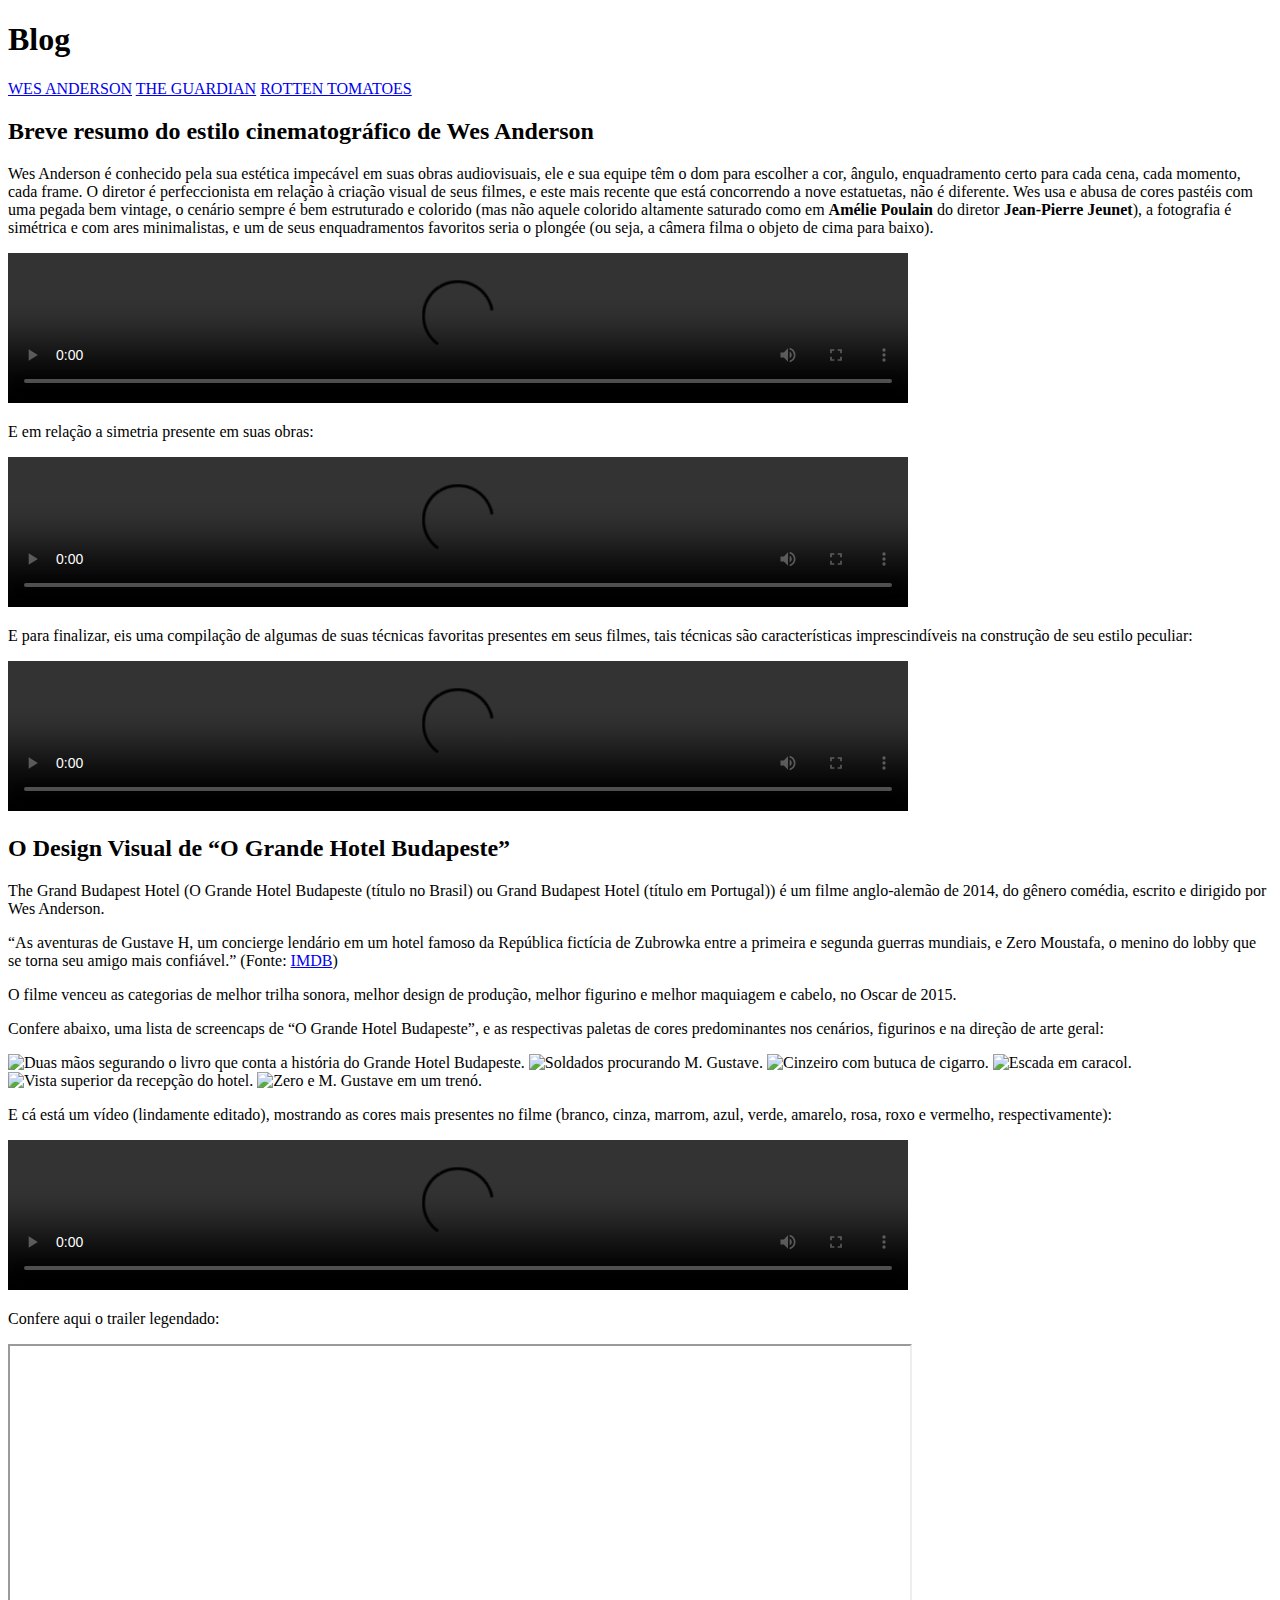
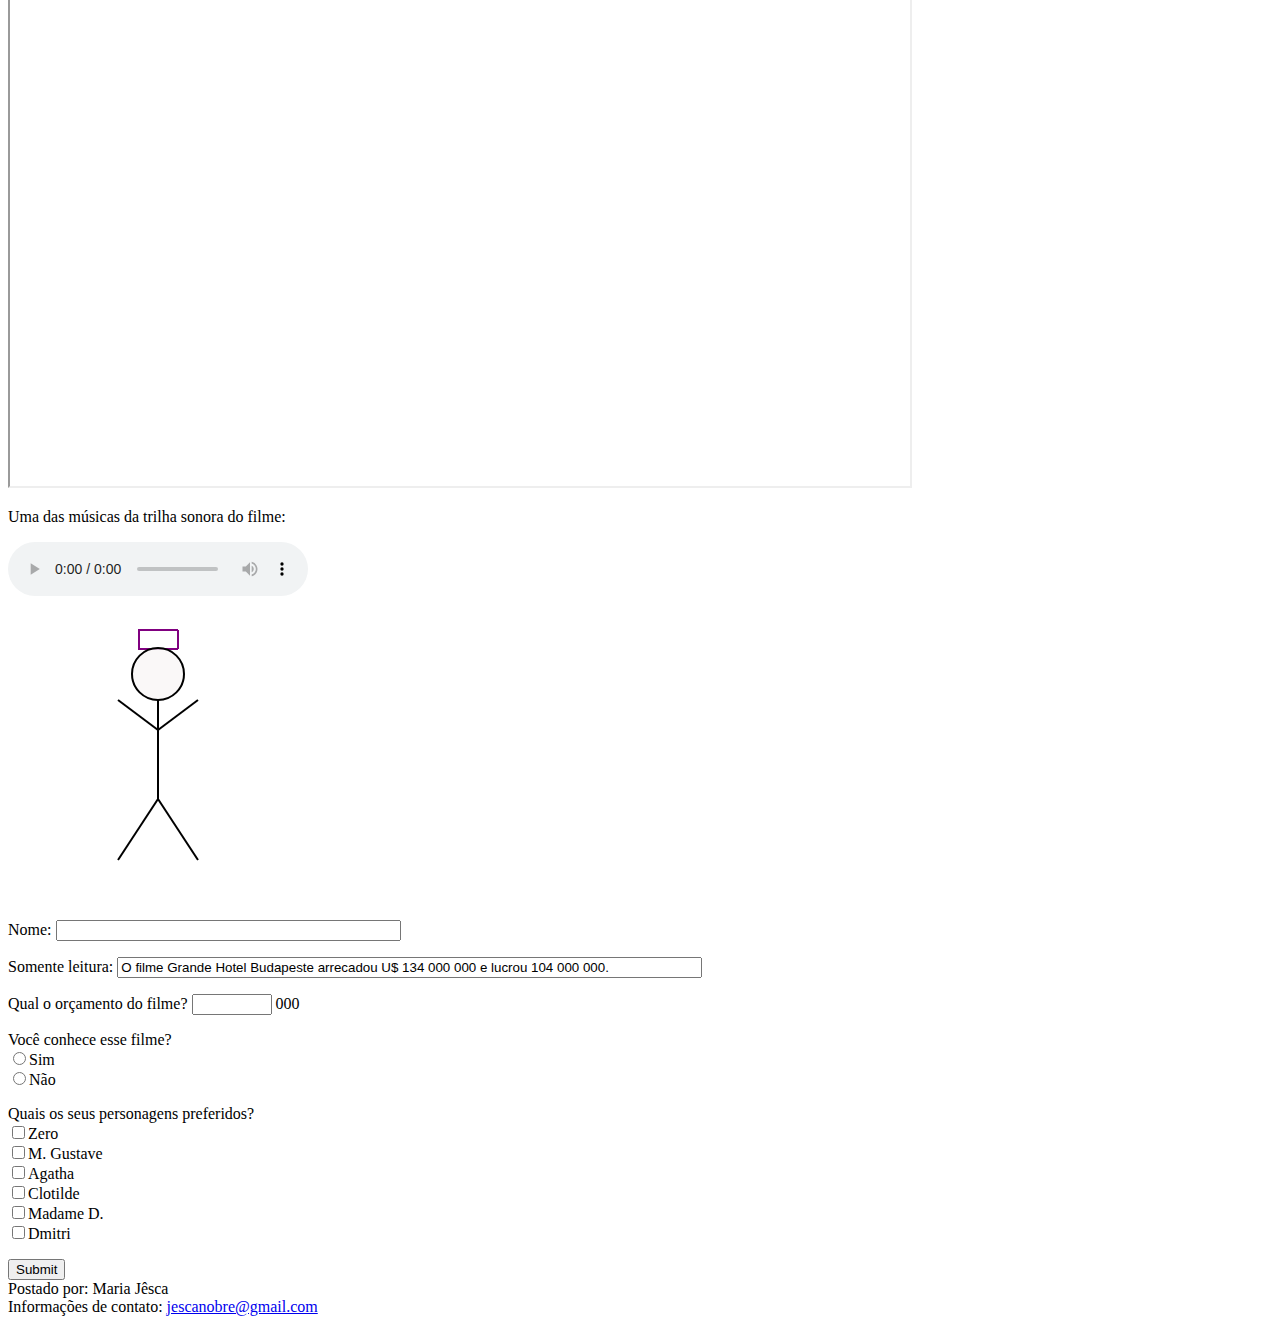
==== Atividade02/index.html @ 4b310537 "..." ====
<!DOCTYPE html>
    <html lang="en">
    <head>
        <meta charset="UTF-8">
        <title>Blog</title>
        <link href="css/style.css" rel="stylesheet">
        <link href="img/icone.ico" rel="shortcut icon" type="image/x-icon"/>
    
    </head>
    <body>
        <header>
            <div class="cabecalho">
                <!--<img src="img/logo.png" alt="Logo Blog">--> 
                <h1>Blog</h1> 
            </div>
            <nav>
                <div id="menu">
                    <a href="https://pt.wikipedia.org/wiki/Wes_Anderson">WES ANDERSON</a>
                    <a href="https://www.theguardian.com/film/2014/mar/06/the-grand-budapest-hotel-wes-anderson-review">THE GUARDIAN</a>
                    <a href="https://www.rottentomatoes.com/m/the_grand_budapest_hotel">ROTTEN TOMATOES</a>
                
                </div>
            </nav>
        </header>

        <div class="container" id="bor"> 
            <article>
                <h2> Breve resumo do estilo cinematográfico de Wes Anderson</h2>
                <section>
                    <p> Wes Anderson é conhecido pela sua estética impecável em suas obras audiovisuais, 
                        ele e sua equipe têm o dom para escolher a cor, ângulo, enquadramento certo para 
                        cada cena, cada momento, cada frame. O diretor é perfeccionista em relação à criação
                        visual de seus filmes, e este mais recente que está concorrendo a nove estatuetas, 
                        não é diferente. Wes usa e abusa de cores pastéis com uma pegada bem vintage, 
                        o cenário sempre é bem estruturado e colorido (mas não aquele colorido altamente 
                        saturado como em <strong> Amélie Poulain </strong> do diretor <strong> Jean-Pierre Jeunet</strong>), 
                        a fotografia é simétrica e com ares minimalistas, e um de seus enquadramentos favoritos 
                        seria o plongée (ou seja, a câmera filma o objeto de cima para baixo). </p>
                    <video width="900" controls>
                        <source src="video/wes_anderson_from_above.mp4" type="video/mp4">
                        Your browser does not support HTML5 video.
                    </video>
                </section>

                <section>    
                    <p> E em relação a simetria presente em suas obras:</p>
                    <video width="900" controls>
                        <source src="video/wes_anderson_centered.mp4" type="video/mp4">
                        Your browser does not support HTML5 video.
                    </video>
                </section>

                <section>
                    <p> E para finalizar, eis uma compilação de algumas de suas técnicas favoritas presentes 
                        em seus filmes, tais técnicas são características imprescindíveis na construção de 
                        seu estilo peculiar: </p>
                        <video width="900" controls>
                                <source src="video/wes_anderson_obsession.mp4" type="video/mp4">
                                Your browser does not support HTML5 video.
                        </video>
                </section>
                
            </article>

            <article>
                <h2> O Design Visual de “O Grande Hotel Budapeste”</h2>
                <section>
                    <p> The Grand Budapest Hotel (O Grande Hotel Budapeste (título no Brasil) ou Grand Budapest 
                        Hotel (título em Portugal)) é um filme anglo-alemão de 2014, do gênero comédia, escrito
                        e dirigido por Wes Anderson.</p>        
                    <p> “As aventuras de Gustave H, um concierge lendário em um hotel famoso da República fictícia 
                        de Zubrowka entre a primeira e segunda guerras mundiais, e Zero Moustafa, o menino do lobby 
                        que se torna seu amigo mais confiável.” (Fonte: <a href="http://www.imdb.com/title/tt2278388/">IMDB</a>)</p>
                    <p> O filme venceu as categorias de melhor trilha sonora, melhor design de produção, melhor 
                        figurino e melhor maquiagem e cabelo, no Oscar de 2015. </p>
                    <p> Confere abaixo, uma lista de screencaps de “O Grande Hotel Budapeste”, e as respectivas paletas 
                        de cores predominantes nos cenários, figurinos e na direção de arte geral: </p>
                    <img src="img/01.png" alt="Duas mãos segurando o livro que conta a história do Grande Hotel Budapeste.">
                    <img src="img/02.png" alt="Soldados procurando M. Gustave.">
                    <img src="img/03.png" alt="Cinzeiro com butuca de cigarro.">
                    <img src="img/04.png" alt="Escada em caracol.">
                    <img src="img/05.png" alt="Vista superior da recepção do hotel.">
                    <img src="img/06.png" alt="Zero e M. Gustave em um trenó.">
                    <img src="img/07.png" alt="">
                    <img src="img/08.png" alt="">
                    <img src="img/09.png" alt="">
                    <img src="img/10.png" alt="">
                    <img src="img/11.png" alt="">
                    <img src="img/12.png" alt="">
                    
                    <p> E cá está um vídeo (lindamente editado), mostrando as cores mais presentes no filme 
                        (branco, cinza, marrom, azul, verde, amarelo, rosa, roxo e vermelho, respectivamente):</p>

                    <video width="900" controls>
                        <source src="video/cores_mais_presentes.mp4" type="video/mp4">
                        Your browser does not support HTML5 video.
                    </video>
                </section>
            </article>
            
            <article>
                <p> Confere aqui o trailer legendado:</p>
                <iframe width="900" height="740" src="https://www.youtube.com/embed/1Fg5iWmQjwk"></iframe>
            </article>
            
            <article>
                <p> Uma das músicas da trilha sonora do filme:</p>
                <audio controls>
                    <source src="audio/Moonshine-Alexandre Desplat.mp3" type="audio/mp3">
                    Your browser does not support the audio element.
                </audio>
            </article>
            
            <article>
                <svg height="300" width="300">
                    <line x1="170" y1="49" x2="170" y2="30" style="stroke:purple;stroke-width:2" />
                    <line x1="131" y1="49" x2="131" y2="30" style="stroke:purple;stroke-width:2" />
                    <line x1="130" y1="30" x2="170" y2="30" style="stroke:purple;stroke-width:2" />
                    <line x1="130" y1="49" x2="170" y2="49" style="stroke:purple;stroke-width:2" />
                    <circle cx="150" cy="74" r="26" stroke="black" stroke-width="2" fill="rgba(248, 246, 246, 0.76)" />
                    <line x1="150" y1="100" x2="150" y2="200" style="stroke:black;stroke-width:2" />
                    <line x1="150" y1="130" x2="110" y2="100" style="stroke:black;stroke-width:2" />
                    <line x1="150" y1="130" x2="190" y2="100" style="stroke:black;stroke-width:2" />
                    <line x1="150" y1="199" x2="190" y2="260" style="stroke:black;stroke-width:2" />
                    <line x1="150" y1="199" x2="110" y2="260" style="stroke:black;stroke-width:2" />
                </svg>
            </article>     

            <article>
                <form action="index.html" method=GET>
                
                        <p><label class="alinhar">Nome:</label>
                            <input type="text" name="nome" size="40" maxlength="15"><br></p>
                
                        <p><label class="alinhar">Somente leitura:</label>
                            <input type="text" name="leitura" size="70" value="O filme Grande Hotel Budapeste arrecadou U$ 134 000 000 e lucrou 104 000 000. " readonly></p>
                
                        <p><label class="alinhar">Qual o orçamento do filme?</label>
                            <input type="number" name="quantidade" size="40" min="25000" max="30000"/> 000<br></p>
                
                        <p><label>Você conhece esse filme?</label><br>
                            <input type="radio" name="conhece" value="sim">Sim<br>
                            <input type="radio" name="conhece" value="não">Não<br></p>
                
                        <p><label>Quais os seus personagens preferidos?</label><br>
                            <input type="checkbox" name="per1" value="Zero">Zero<br>
                            <input type="checkbox" name="per2" value="M. Gustave">M. Gustave<br>
                            <input type="checkbox" name="per3" value="Agatha">Agatha<br>
                            <input type="checkbox" name="per4" value="Clotilde">Clotilde<br>
                            <input type="checkbox" name="per5" value="Madame D.">Madame D.<br>
                            <input type="checkbox" name="per6" value="Dmitri">Dmitri<br>
                        </p>
                        

                        <input type="submit" class="bt" name="Enviar">
                    </form>
            </article>
    </div>
        
        <footer>
            <div class="container">
            Postado por: Maria Jêsca <br/>
            Informações de contato: <a href="jescanobre@gmail.com">
            jescanobre@gmail.com</a>
            </div>
          </footer>
    </body>
</html>
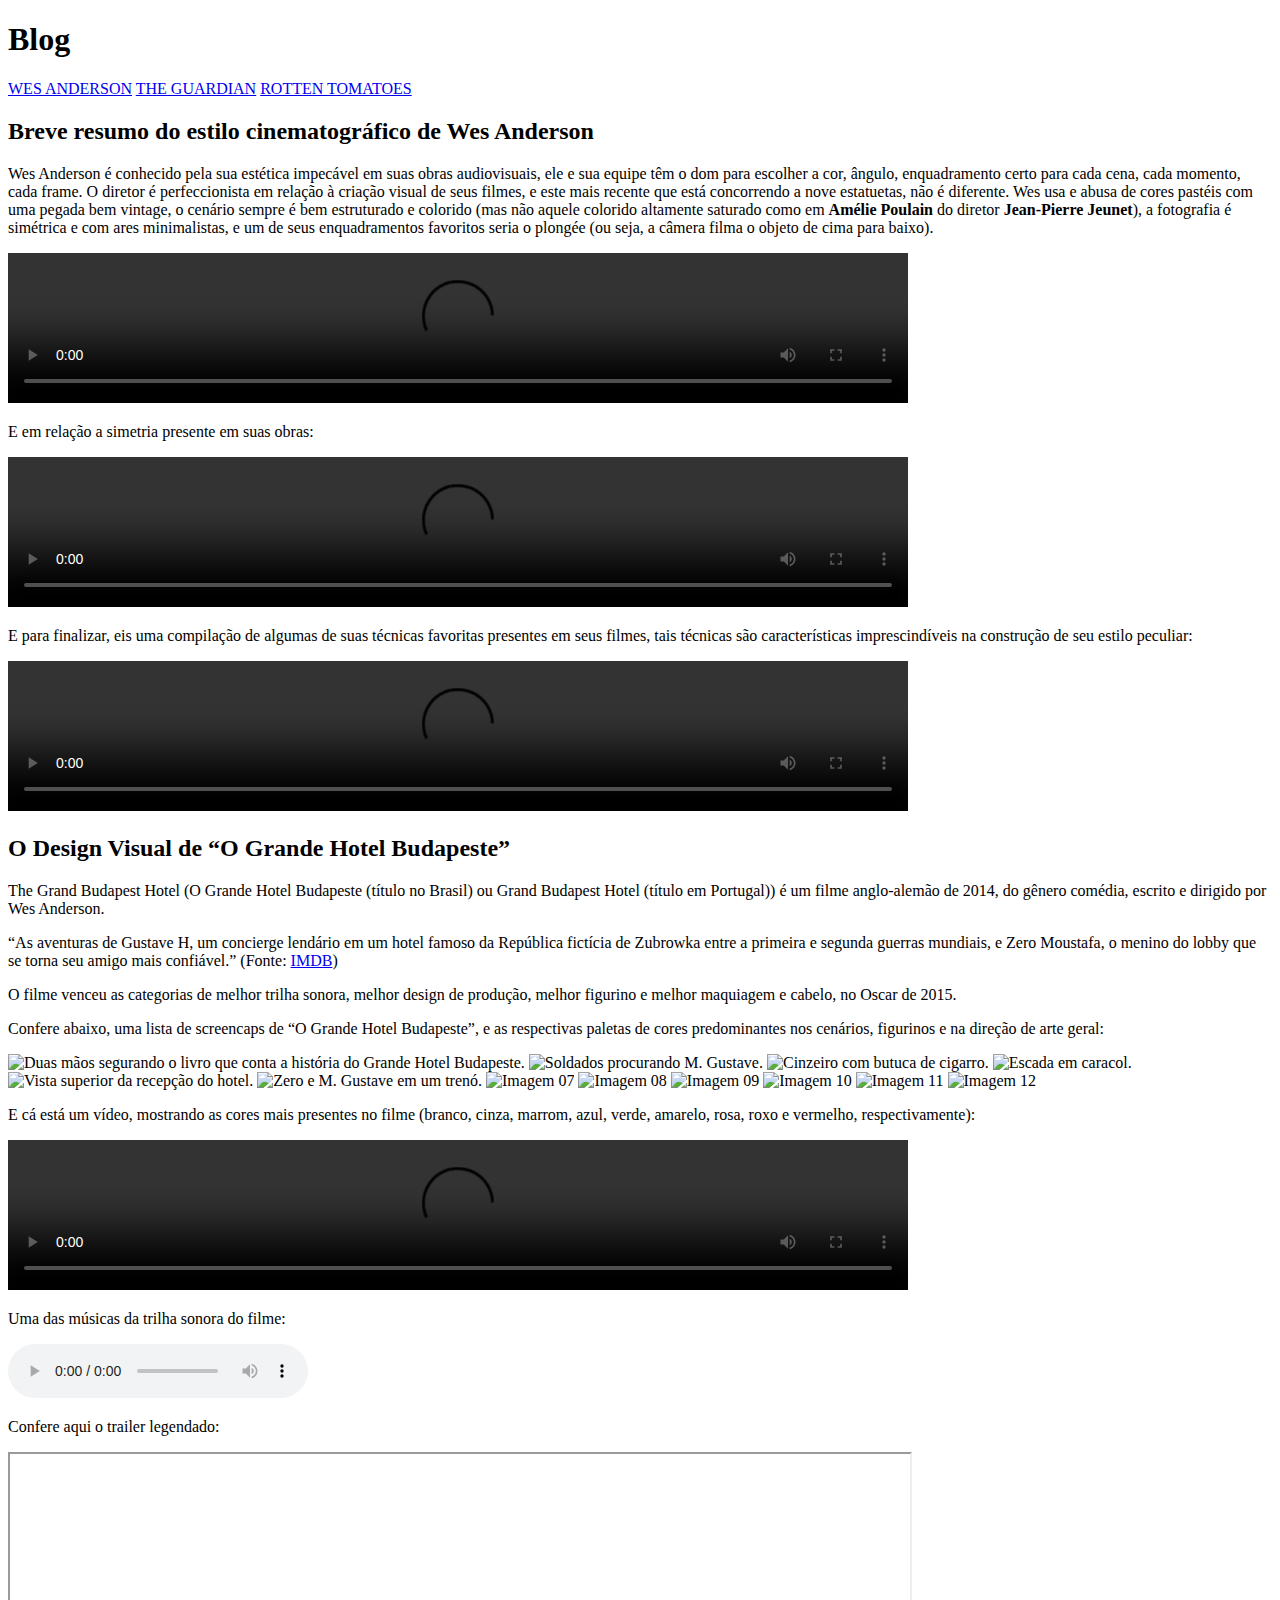
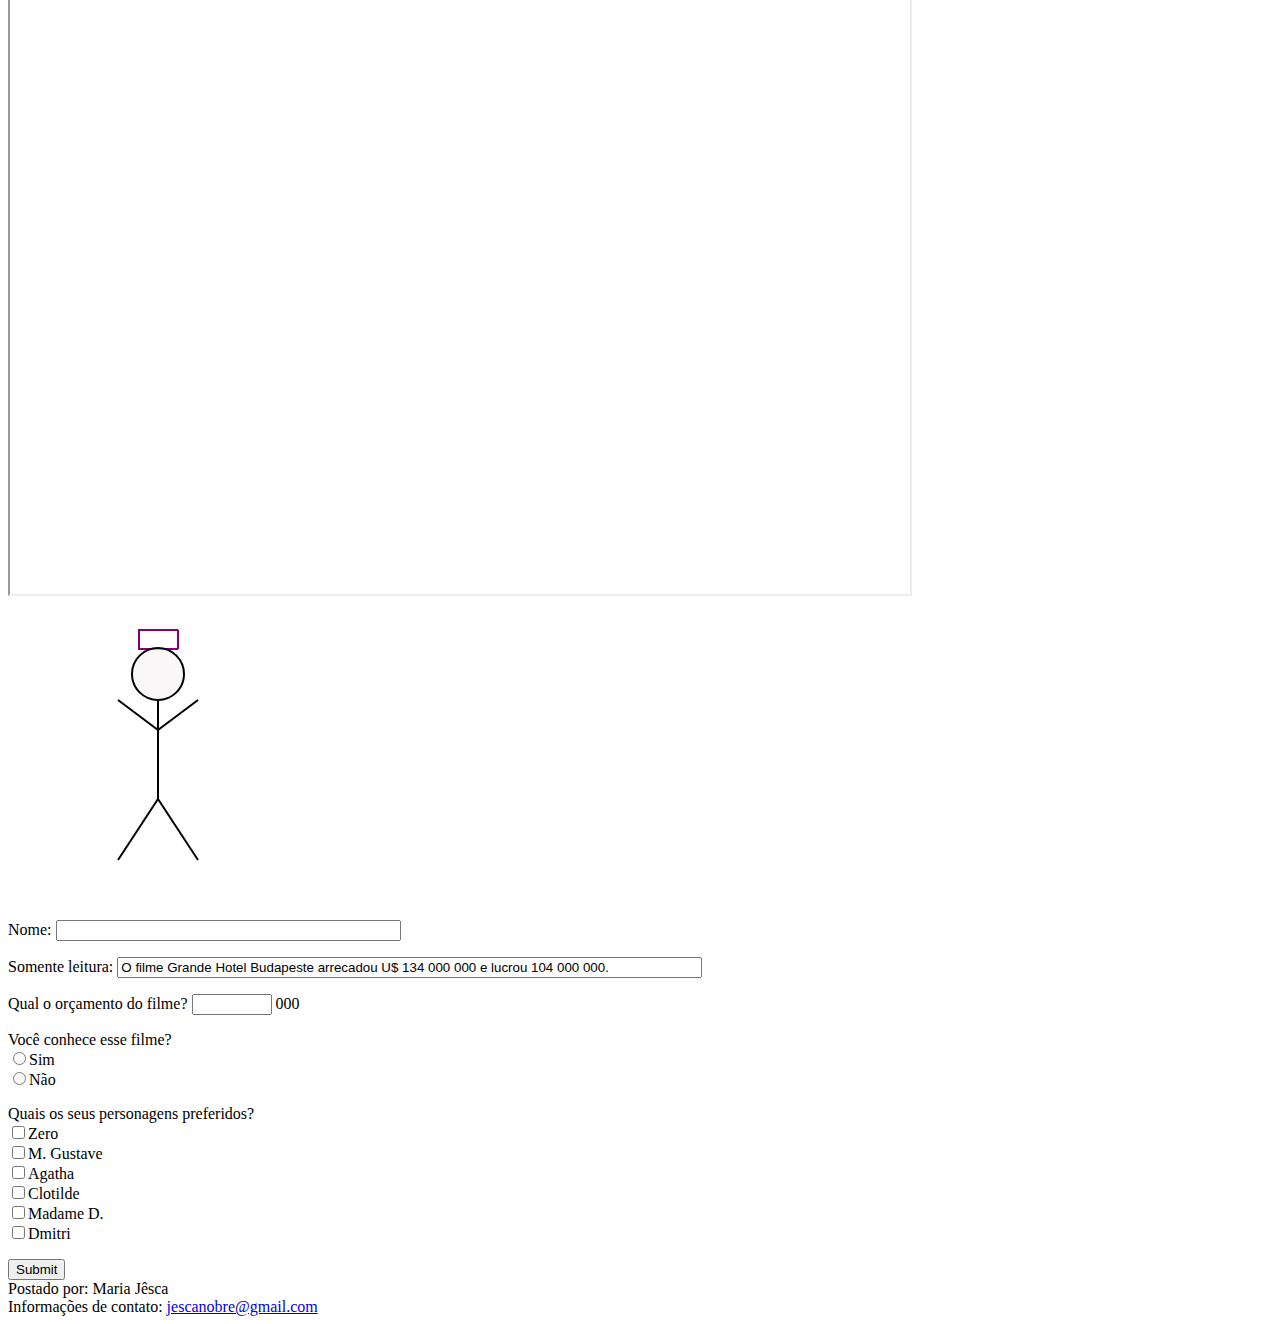
==== commit c9afaa78: "audio" ====
--- a/Atividade02/index.html
+++ b/Atividade02/index.html
@@ -81,14 +81,14 @@
                     <img src="img/04.png" alt="Escada em caracol.">
                     <img src="img/05.png" alt="Vista superior da recepção do hotel.">
                     <img src="img/06.png" alt="Zero e M. Gustave em um trenó.">
-                    <img src="img/07.png" alt="">
-                    <img src="img/08.png" alt="">
-                    <img src="img/09.png" alt="">
-                    <img src="img/10.png" alt="">
-                    <img src="img/11.png" alt="">
-                    <img src="img/12.png" alt="">
+                    <img src="img/07.png" alt="Imagem 07">
+                    <img src="img/08.png" alt="Imagem 08">
+                    <img src="img/09.png" alt="Imagem 09">
+                    <img src="img/10.png" alt="Imagem 10">
+                    <img src="img/11.png" alt="Imagem 11">
+                    <img src="img/12.png" alt="Imagem 12">
                     
-                    <p> E cá está um vídeo (lindamente editado), mostrando as cores mais presentes no filme 
+                    <p> E cá está um vídeo, mostrando as cores mais presentes no filme 
                         (branco, cinza, marrom, azul, verde, amarelo, rosa, roxo e vermelho, respectivamente):</p>
 
                     <video width="900" controls>
@@ -97,20 +97,21 @@
                     </video>
                 </section>
             </article>
+
+            <article>
+                    <p> Uma das músicas da trilha sonora do filme:</p>
+                    <audio controls>
+                        <source src="audio/Moonshine-Alexandre Desplat.mp3" type="audio/mp3">
+                        Your browser does not support the audio element.
+                    </audio>
+                </article>
+                
             
             <article>
                 <p> Confere aqui o trailer legendado:</p>
                 <iframe width="900" height="740" src="https://www.youtube.com/embed/1Fg5iWmQjwk"></iframe>
             </article>
-            
-            <article>
-                <p> Uma das músicas da trilha sonora do filme:</p>
-                <audio controls>
-                    <source src="audio/Moonshine-Alexandre Desplat.mp3" type="audio/mp3">
-                    Your browser does not support the audio element.
-                </audio>
-            </article>
-            
+
             <article>
                 <svg height="300" width="300">
                     <line x1="170" y1="49" x2="170" y2="30" style="stroke:purple;stroke-width:2" />
